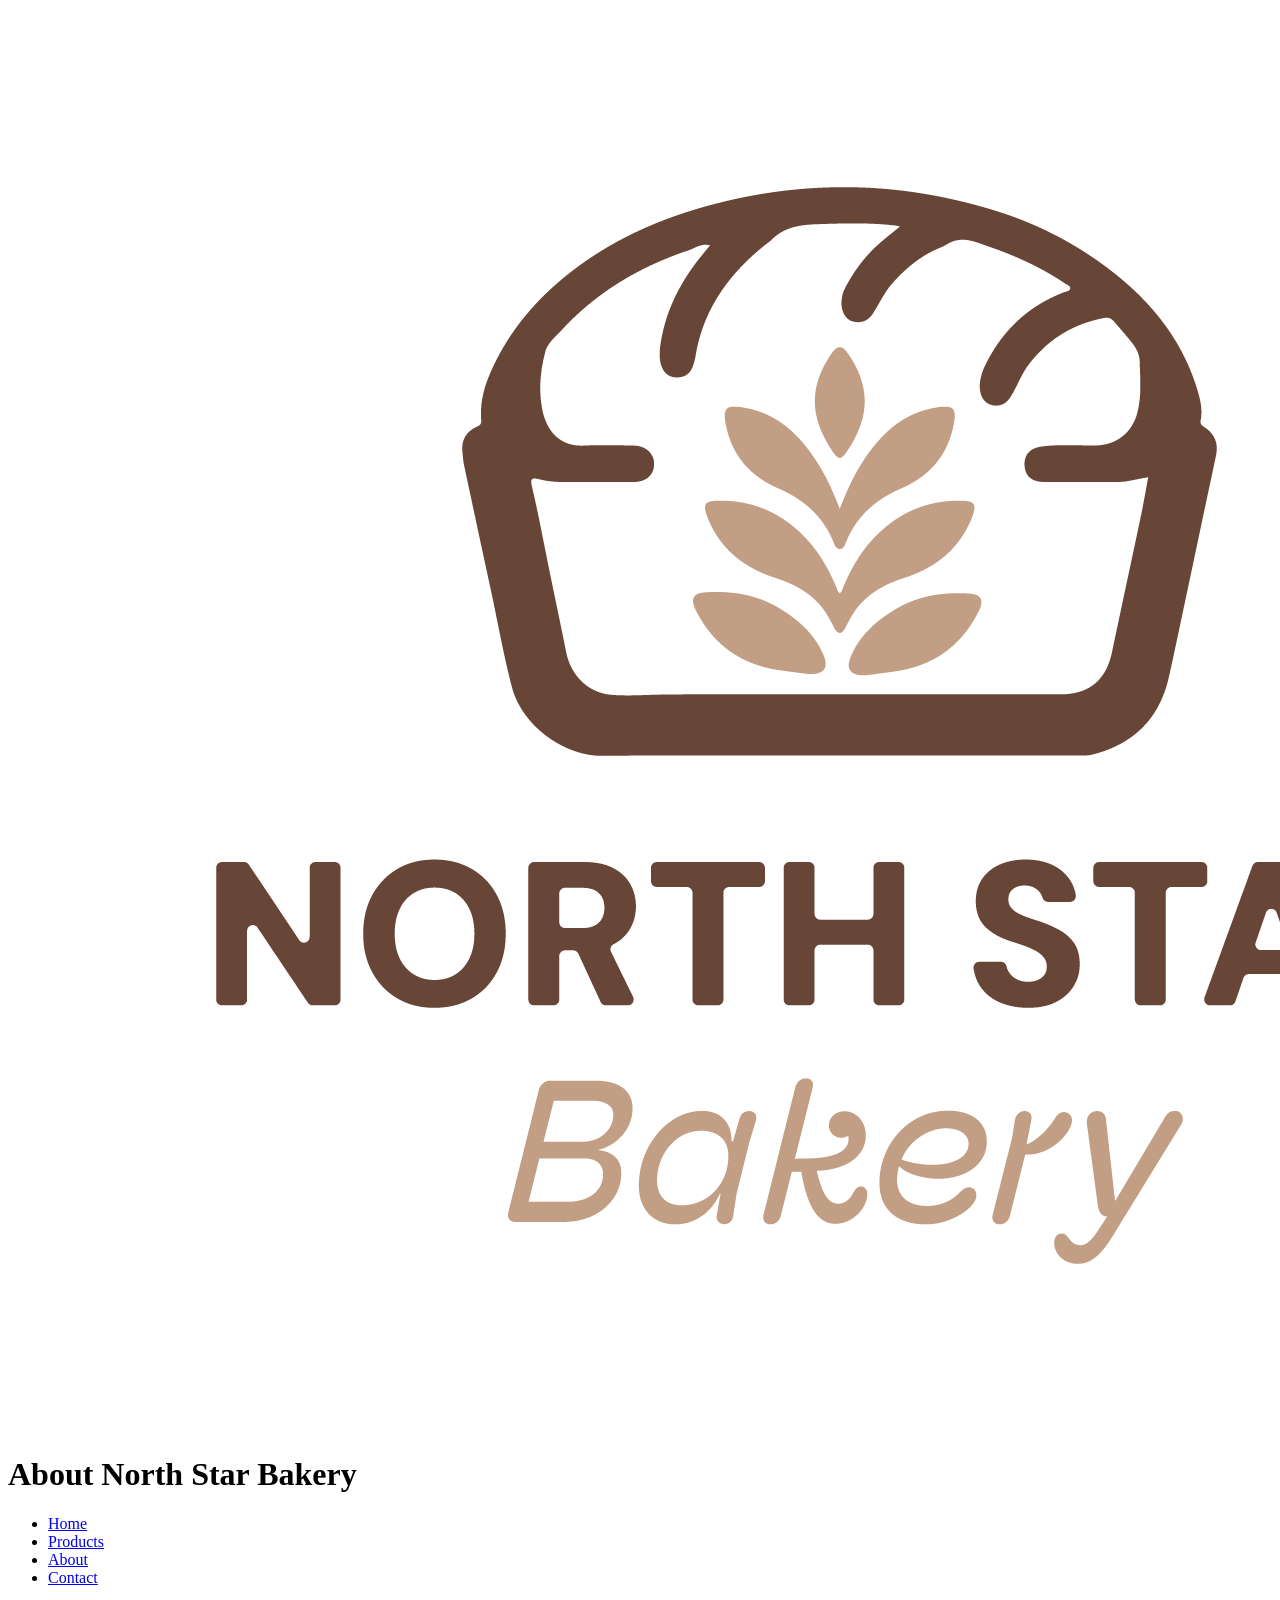
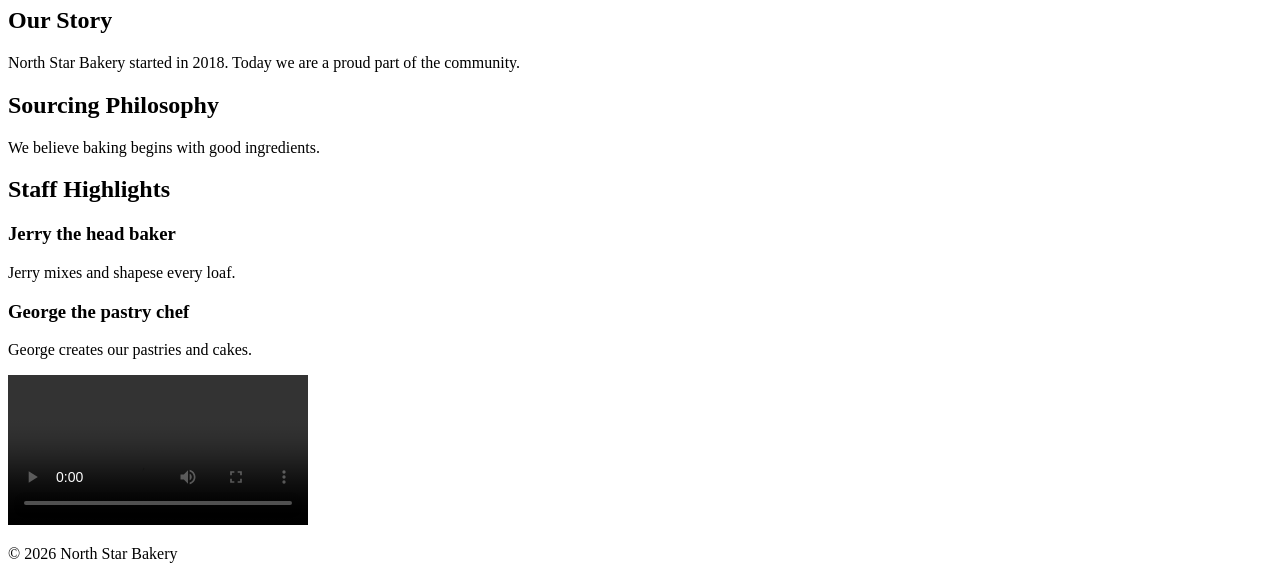
==== about.html @ bd7ecd19 "added the main website pages" ====
<!DOCTYPE html>
<html lang="en">
<head>
  <meta charset="UTF-8">
  <meta name="viewport" content="width=device-width, initial-scale=1.0">
  <title>North Star Bakery - About</title>
</head>
<body>
  <header>
    <img src="assets/images/bakery-logo_c.png" alt="North Star Bakery logo">
    <h1>About North Star Bakery</h1>
  </header>

  <nav>
    <ul>
      <li><a href="index.html">Home</a></li>
      <li><a href="products.html">Products</a></li>
      <li><a href="about.html">About</a></li>
      <li><a href="contact.html">Contact</a></li>
    </ul>
  </nav>

  <main>
    <section>
      <h2>Our Story</h2>
      <p>North Star Bakery started in 2018. Today we are a proud part of the community.</p>
    </section>

    <section>
      <h2>Sourcing Philosophy</h2>
      <p>We believe baking begins with good ingredients.</p>
    </section>

    <section>
      <h2>Staff Highlights</h2>
      <h3>Jerry the head baker</h3>
      <p>Jerry mixes and shapese every loaf.</p>
      <h3>George the pastry chef</h3>
      <p>George creates our pastries and cakes.</p>
    </section>

    <video controls>
      <source src="assets/video/bakery-behind-scenes_c.mp4" type="video/mp4">
      Behind the scenes at North Star Bakery.
    </video>
  </main>

  <footer>
    <p>© 2026 North Star Bakery</p>
  </footer>
</body>
</html>
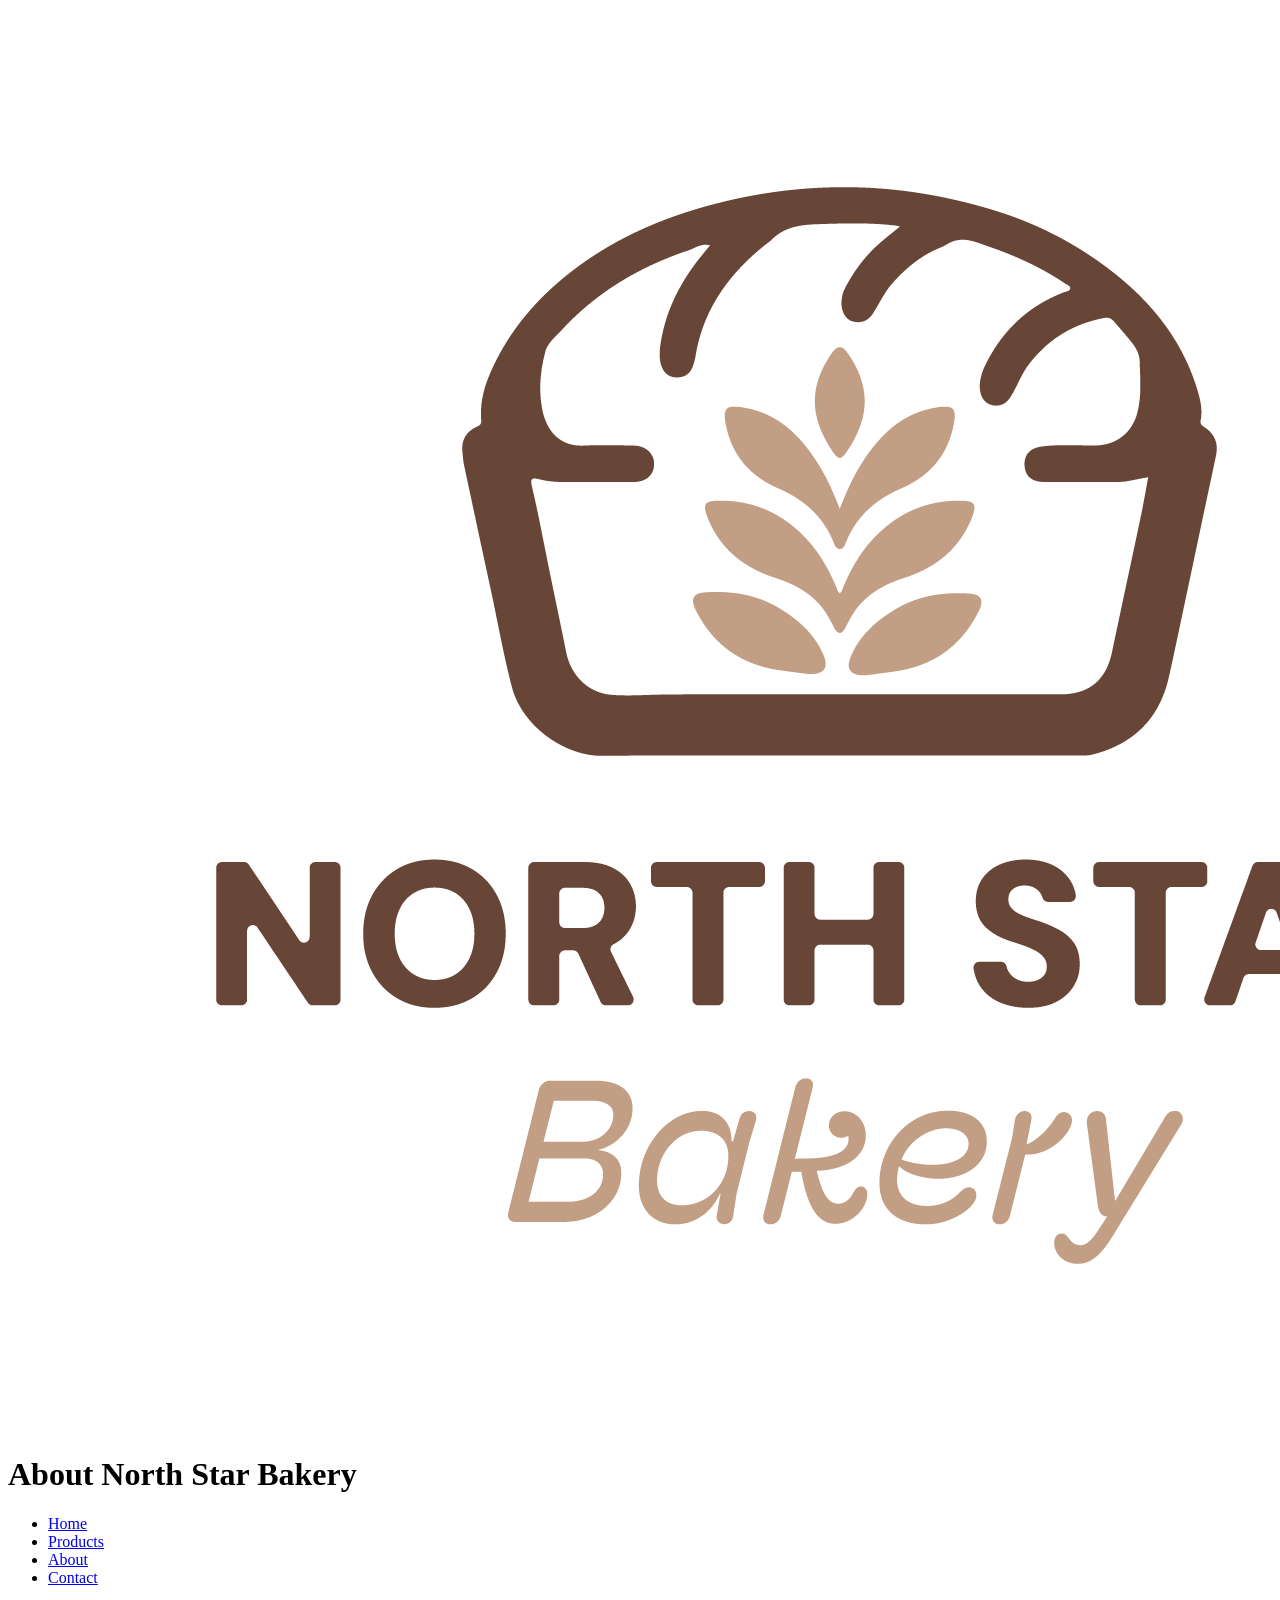
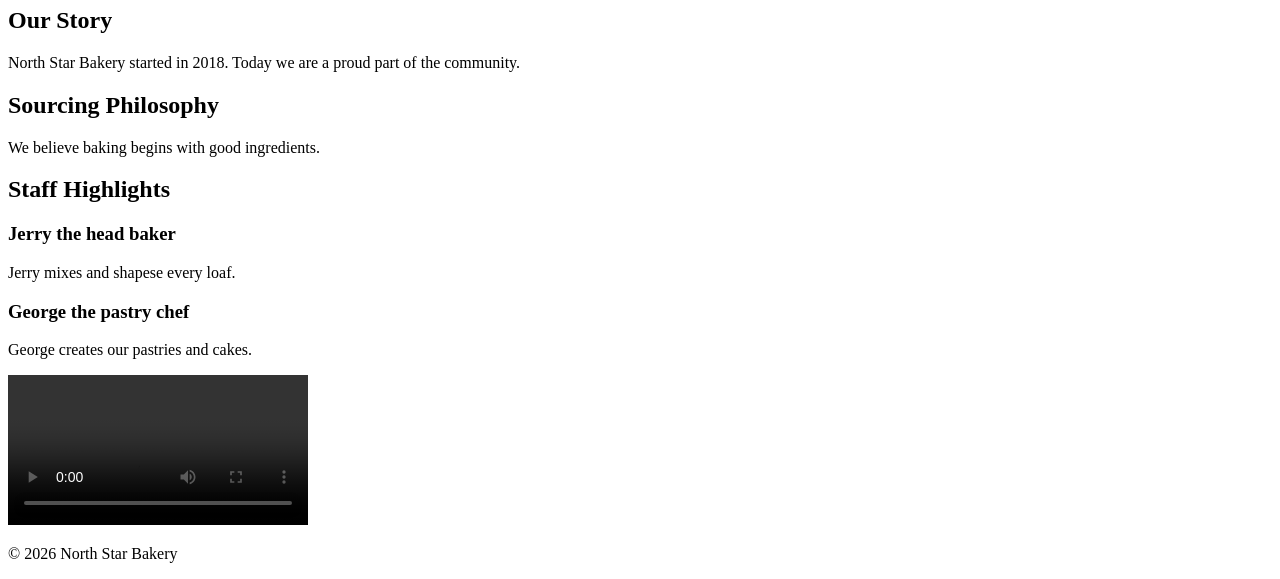
==== commit 7e616c6d: "added empty css file and added it to pages" ====
--- a/about.html
+++ b/about.html
@@ -3,7 +3,8 @@
 <head>
   <meta charset="UTF-8">
   <meta name="viewport" content="width=device-width, initial-scale=1.0">
-  <title>North Star Bakery - About</title>
+  <title>North Star Bakery | About</title>
+  <link rel="stylesheet" href="assets/css/styles.css">
 </head>
 <body>
   <header>
--- a/assets/css/styles.css
+++ b/assets/css/styles.css
@@ -0,0 +1 @@
+/* TODO Put some styles here */
